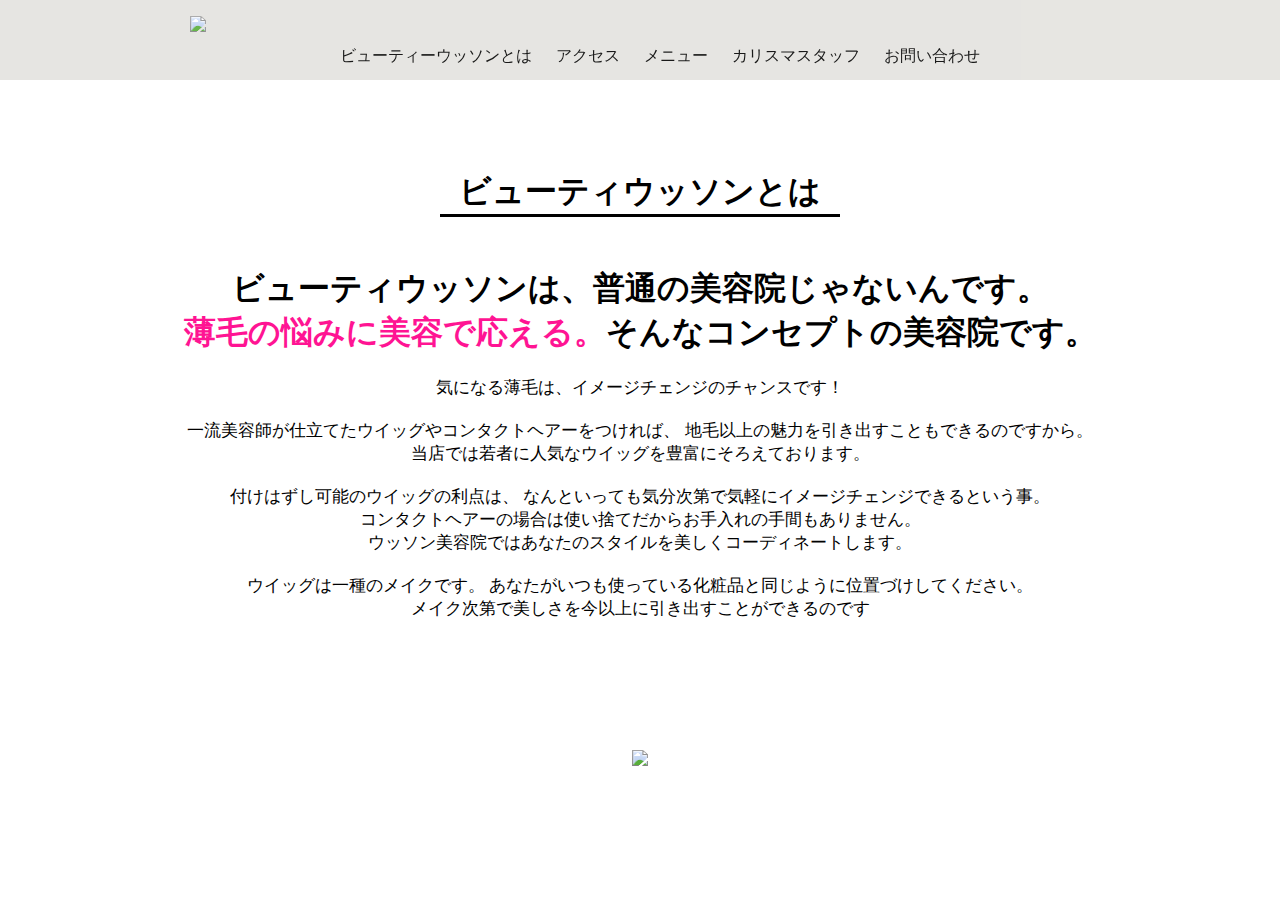
==== about.html @ 3eae1554 "Create about.html" ====
<!DOCTYPE html>
<html>
  <head>
    <meta charset="utf-8">
    <link rel="stylesheet" href="stylesheet.css">
    <title>ビューティウッソン美容院　Beauty Usson</title>
  </head>
  <body>
<header>
  <div class="container">
    <!--<img src="フォルダー名/〇〇.html">-->
    <div class="header-sets">
      <!--ex) <a href="index.html"><img src="home.gif"></a>-->
      <a href="file:///C:/Users/sakurako/Desktop/HP_create1/index.html"><img src="logo/logo_flower.png"> <alt="BEAUTY USSON"></img></a>
     <div class="header-list">
     <nav>
      <ul>
        <li><a href="file:///C:/Users/sakurako/Desktop/HP_create1/about.html">ビューティーウッソンとは</a></li>
        <li><a href="file:///C:/Users/sakurako/Desktop/HP_create1/access.html">アクセス</a></li>
        <li><a href="file:///C:/Users/sakurako/Desktop/HP_create1/menu.html">メニュー</a></li>
        <li><a href="file:///C:/Users/sakurako/Desktop/HP_create1/staff.html">カリスマスタッフ</a></li>
        <li><a href="file:///C:/Users/sakurako/Desktop/HP_create1/contact.html">お問い合わせ</a></li>
      </ul>
    </nav>
    </div>
    </div>
  </div>
</header>
<main>
  <div class="containr">
  <div class="about-box">
        <h1 class="border">ビューティウッソンとは</h1>

        <h1>ビューティウッソンは、普通の美容院じゃないんです。<br>
          <span>薄毛の悩みに美容で応える。</span>そんなコンセプトの美容院です。</h1>
        <p>気になる薄毛は、イメージチェンジのチャンスです！<br><br>
一流美容師が仕立てたウイッグやコンタクトヘアーをつければ、
地毛以上の魅力を引き出すこともできるのですから。<br>
当店では若者に人気なウイッグを豊富にそろえております。<br><br>
付けはずし可能のウイッグの利点は、
なんといっても気分次第で気軽にイメージチェンジできるという事。<br>
コンタクトヘアーの場合は使い捨てだからお手入れの手間もありません。<br>
ウッソン美容院ではあなたのスタイルを美しくコーディネートします。<br><br>
ウイッグは一種のメイクです。
あなたがいつも使っている化粧品と同じように位置づけしてください。<br>
メイク次第で美しさを今以上に引き出すことができるのです</p>
    </div>
  </div>
</main>
<footer>
  <div class="about-footer">
		<a href="http://www.it-work.jp/web-designer/contents/exhibition/data/beauty/index.htm"><img src="img/subject_b.gif"  border="0"></a>
		<p>Copyright 200７ sample Co.,Ltd. All rights reserved.</p>
  </div>
</footer>
</body>
</html>
---- stylesheet.css ----
body{
  background-image: url(img/wood.png);
  margin: 0;
  padding: 0;
}

.container {
    width: 1170px;
    margin: 0 auto;
    margin-bottom: 100px;
}
.header-sets{
  width: 900px;
  margin-left: auto;
  margin-right: auto;
  text-align : center;
  display: block;
}
header{
  height: 80px;
  width: 100%;
  position :fixed;
  top: 0;
  z-index: 10;
  background-color: #e4e3df;
  opacity: 0.9;
  transition: all 1s;
}
header li:hover{
  opacity: 0.7;
}
header img{
  height: 60px;
  float: left;
  display: inline-block;
}
/*liをブロック化して中央揃えにする  ※floatは消す
 ul{
  text-align: center;
}
header li{
  width:auto;
  text-align : center;
  display: inline-block;
}
*/
ul{
  text-align: center;
}
.header-list li{
  width:auto;
  text-align: center;
  display: inline-block;
  list-style: none;
  margin: 0 10px;
  color: #383b42;
  line-height: 80px;
}
.header-list a{
    color: black;
  text-decoration: none;
}
.top-wrapper{
  display: block;
  margin: 0 auto;
  top: 100px;
  height: 500px;
  width: 1000px;
  background-image: url(https://sk-imedia.com/wp-content/uploads/2015/05/osyarega1-e1430436385100.jpg);
  background-size: cover;
  position: relative;
  margin-bottom: 50px;
}
.text-contents h1{
  position: absolute;
  top: 350px;
  left: 20px;
  color: white;
  font-size: 25px;
  font-family: "Hiragino Mincho ProN";
  letter-spacing: 2px;
  text-shadow: 1px 2px 3px #808080;
}
span{
  color: green;
}
.pr-wrapper{
  display: block;
  margin: 0 auto;
  padding-top: 50px;
}
.pr-box{
  width: 1000px;
  height: 300px;
  margin: 0 auto;

  border: 2px solid black;
  background-color: #e4e3df;
}
.pr{
  padding: 20px;
}
h2{
  color: #383b42;
  background-color: #e4a99f;
  margin: 0;
}
footer{
  text-align: center;

}
footer img{

}
footer p{
  font-size: 10px;
  color: white;
}

/*    margin: 0 auto;
display: block;
width: 1170px;
height: 500px;*/

/*about*/
.about-img{
  position: absolute;
  /* ↓absolute要素を真ん中に設定 */
  top: 100px;
    right: 0;
    left: 0;
    bottom: 0;
  margin: 0 auto;
  width: 1040px;
  height: 540px;
  padding:20px;

}
.about-box{
  position: absolute;
  /* ↓absolute要素を真ん中に設定 */
  top: 70px;
    right: 0;
    left: 0;
    bottom: 0;
  margin: 50px auto;
  width: 1000px;
  height: 540px;
  display: block;
  background: #FFF url("img/hair-salon.png");
  padding: 20px;

  text-align: center;
  color: black;
}
.about-box p{
  font-size: 17px;
}
.border{
display: block;
border-bottom: solid;
width: 400px;
margin: 10px;
margin: 0 auto;
text-align: center;
margin-top: 30px;
margin-bottom: 50px;
}
.about-box span{
  color: #ff1493;
}
footer .container{
  margin: 0 auto;
}
.about-footer{
  position: absolute;
top: 750px;
width: 100%;
}
/* access */
.background-white{
  width: 1000px;
  height: 100%;
  top: 70px;
  background-color: white;
  opacity: 0.9;
  border: solid 1px white;
  position: relative;
  margin: 50px;
  margin-top: 30px;
  margin-bottom: 30px;
  font-size: 16px;
  padding-bottom: 30px;
}
.map-contents{
  width: 900px;
  height: 250px;
  margin: 0 auto;
}
  .map-contents img{
  display: block;
  width: 200px;
  height: 200px;
  border: solid 1px black;
}
.map-contents h3{
  text-align: left;
}
/* ※後でdisplay:table化させる　menu */
.menu-contents{
  width: 100%;
}
.menu-contents img{
  text-align: center;
}
.menu-content{
  width: 20%;
  float: left;
}
.menu-content img{
    width: 180px;
    height: 200px;
  }
.menu-content p{
      width: 180px;
      font-family: serif;
      display: inline-block;
      text-align: center;
    }
.menu-content h3{
  width: 180px;
  vertical-align: middle;
}
h3,.explanation{
      text-align: center;
    }
.explanation{
  font-size: 18px;
  font-family: "Hiragino Kaku Gothic ProN";
  text-align: center;

}
.clear-element {
  clear: both;
}
/* staff */
.staff{
  width: 900px;
  height: 200px;
  padding: 20px;
}
.staff img{
  width: 200px;
  hegiht: 200px;
}
.staff h3{
  text-align: left;
  margin: 0;
}
.staff p{
  margin: 0;
}
/* contact */
.form{
  margin: 0 auto;
  padding: 20px 0;
}
.form th{
  padding: 0 20px;
}
.btn{
  display: inline-block;
  text-align: center;
  margin-left: 50%;
  margin-right: 50%;
}

table{
  table-layout:fixed;
}
table img{
  width: 180px;
}
.contents{
  padding: 20px 0;
}
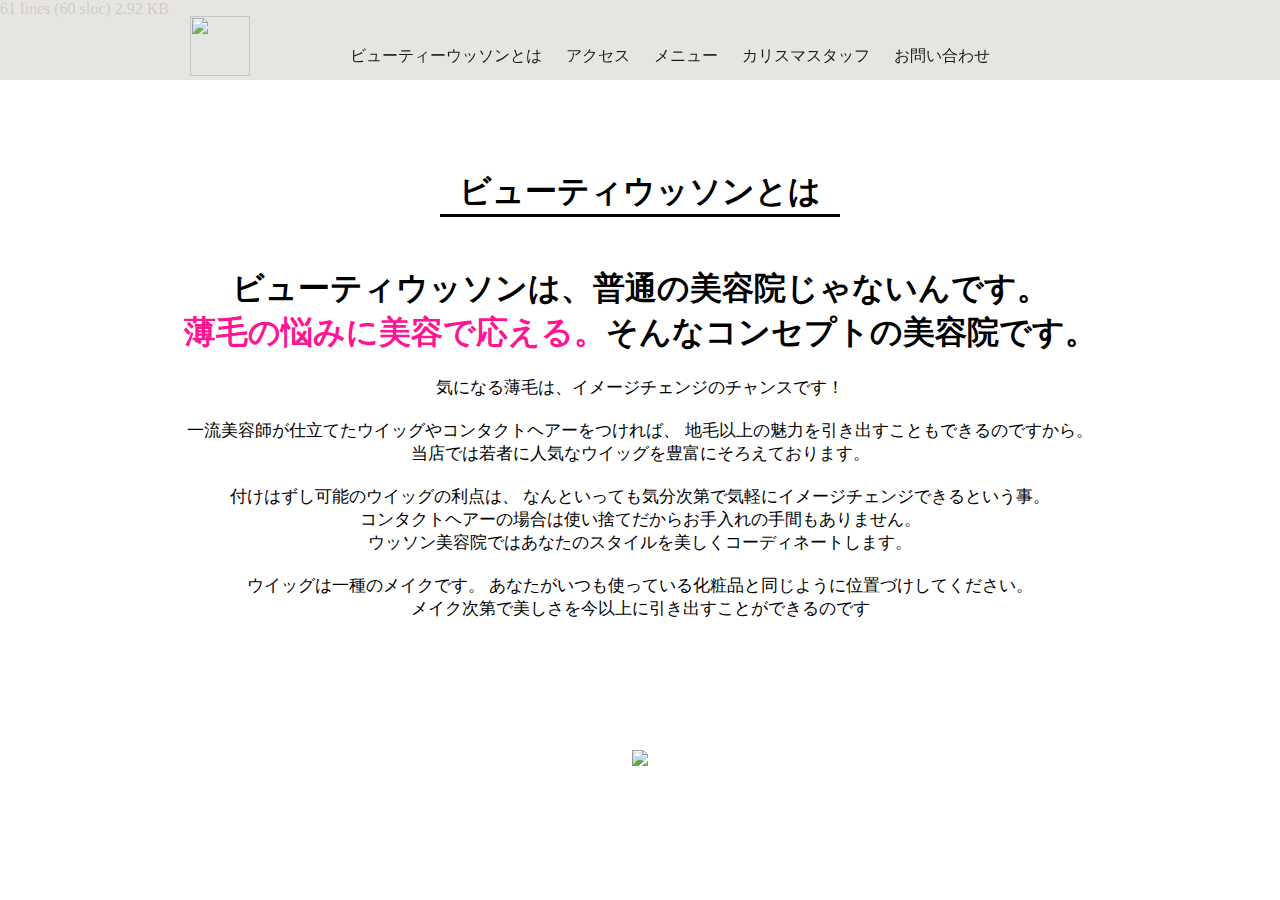
==== commit 1e90a7a0: "Update about.html" ====
--- a/about.html
+++ b/about.html
@@ -1,3 +1,4 @@
+61 lines (60 sloc)  2.92 KB
 <!DOCTYPE html>
 <html>
   <head>
@@ -10,16 +11,16 @@
   <div class="container">
     <!--<img src="フォルダー名/〇〇.html">-->
     <div class="header-sets">
-      <!--ex) <a href="index.html"><img src="home.gif"></a>-->
-      <a href="file:///C:/Users/sakurako/Desktop/HP_create1/index.html"><img src="logo/logo_flower.png"> <alt="BEAUTY USSON"></img></a>
+      <!--ex) <a href="https://sy-rakko.github.io/"><img src="home.gif"></a>-->
+      <a href="file:///C:/Users/sakurako/Desktop/HP_create1/index.html"><img src="https://github.com/SY-rakko/SY-rakko.github.io/blob/master/logo_flower.png?raw=true"> <alt="BEAUTY USSON"></img></a>
      <div class="header-list">
      <nav>
       <ul>
-        <li><a href="file:///C:/Users/sakurako/Desktop/HP_create1/about.html">ビューティーウッソンとは</a></li>
-        <li><a href="file:///C:/Users/sakurako/Desktop/HP_create1/access.html">アクセス</a></li>
-        <li><a href="file:///C:/Users/sakurako/Desktop/HP_create1/menu.html">メニュー</a></li>
-        <li><a href="file:///C:/Users/sakurako/Desktop/HP_create1/staff.html">カリスマスタッフ</a></li>
-        <li><a href="file:///C:/Users/sakurako/Desktop/HP_create1/contact.html">お問い合わせ</a></li>
+        <li><a href="https://sy-rakko.github.io/about">ビューティーウッソンとは</a></li>
+        <li><a href="https://sy-rakko.github.io/access">アクセス</a></li>
+        <li><a href="https://sy-rakko.github.io/menu">メニュー</a></li>
+        <li><a href="https://sy-rakko.github.io/staff">カリスマスタッフ</a></li>
+        <li><a href="https://sy-rakko.github.io/contact">お問い合わせ</a></li>
       </ul>
     </nav>
     </div>
--- a/stylesheet.css
+++ b/stylesheet.css
@@ -1,5 +1,5 @@
 body{
-  background-image: url(img/wood.png);
+  background-image: url(https://raw.githubusercontent.com/SY-rakko/SY-rakko.github.io/master/wood.png);
   margin: 0;
   padding: 0;
 }
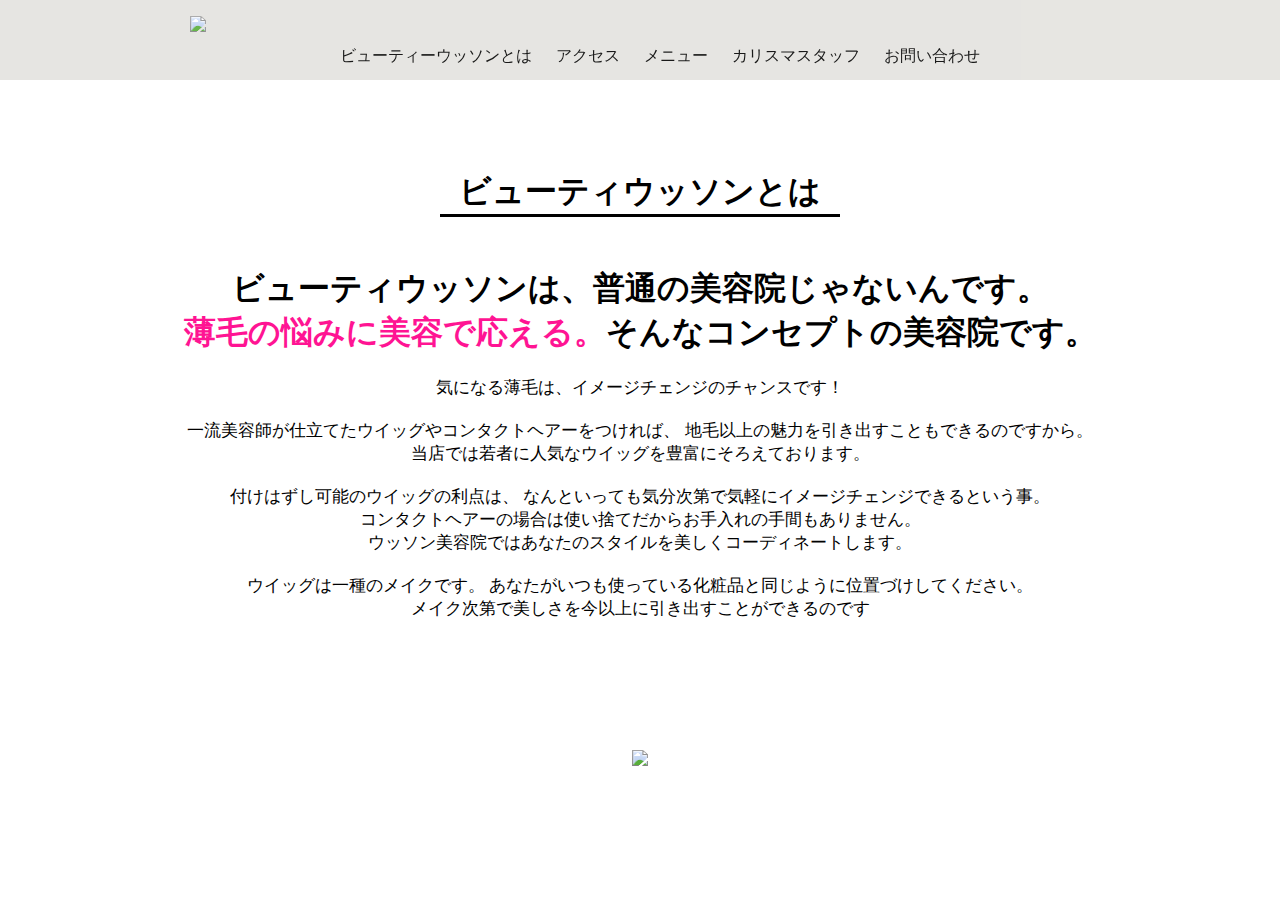
==== commit 4b27e570: "Update about.html" ====
--- a/about.html
+++ b/about.html
@@ -1,4 +1,3 @@
-61 lines (60 sloc)  2.92 KB
 <!DOCTYPE html>
 <html>
   <head>
@@ -9,10 +8,8 @@
   <body>
 <header>
   <div class="container">
-    <!--<img src="フォルダー名/〇〇.html">-->
     <div class="header-sets">
-      <!--ex) <a href="https://sy-rakko.github.io/"><img src="home.gif"></a>-->
-      <a href="file:///C:/Users/sakurako/Desktop/HP_create1/index.html"><img src="https://github.com/SY-rakko/SY-rakko.github.io/blob/master/logo_flower.png?raw=true"> <alt="BEAUTY USSON"></img></a>
+      <a href="https://sy-rakko.github.io/"><img src="https://github.com/SY-rakko/SY-rakko.github.io/blob/master/logo_flower.png?raw=true"> <alt="BEAUTY USSON"></img></a>
      <div class="header-list">
      <nav>
       <ul>
@@ -50,7 +47,7 @@
 </main>
 <footer>
   <div class="about-footer">
-		<a href="http://www.it-work.jp/web-designer/contents/exhibition/data/beauty/index.htm"><img src="img/subject_b.gif"  border="0"></a>
+		<a href="http://www.it-work.jp/web-designer/contents/exhibition/data/beauty/index.htm"><img src="https://raw.githubusercontent.com/SY-rakko/SY-rakko.github.io/master/subject_b.gif"  border="0"></a>
 		<p>Copyright 200７ sample Co.,Ltd. All rights reserved.</p>
   </div>
 </footer>
--- a/stylesheet.css
+++ b/stylesheet.css
@@ -147,7 +147,7 @@
   width: 1000px;
   height: 540px;
   display: block;
-  background: #FFF url("img/hair-salon.png");
+  background: #FFF url("https://github.com/SY-rakko/SY-rakko.github.io/blob/master/hair-salon.png?raw=true");
   padding: 20px;
 
   text-align: center;
@@ -180,7 +180,6 @@
 /* access */
 .background-white{
   width: 1000px;
-  height: 100%;
   top: 70px;
   background-color: white;
   opacity: 0.9;
